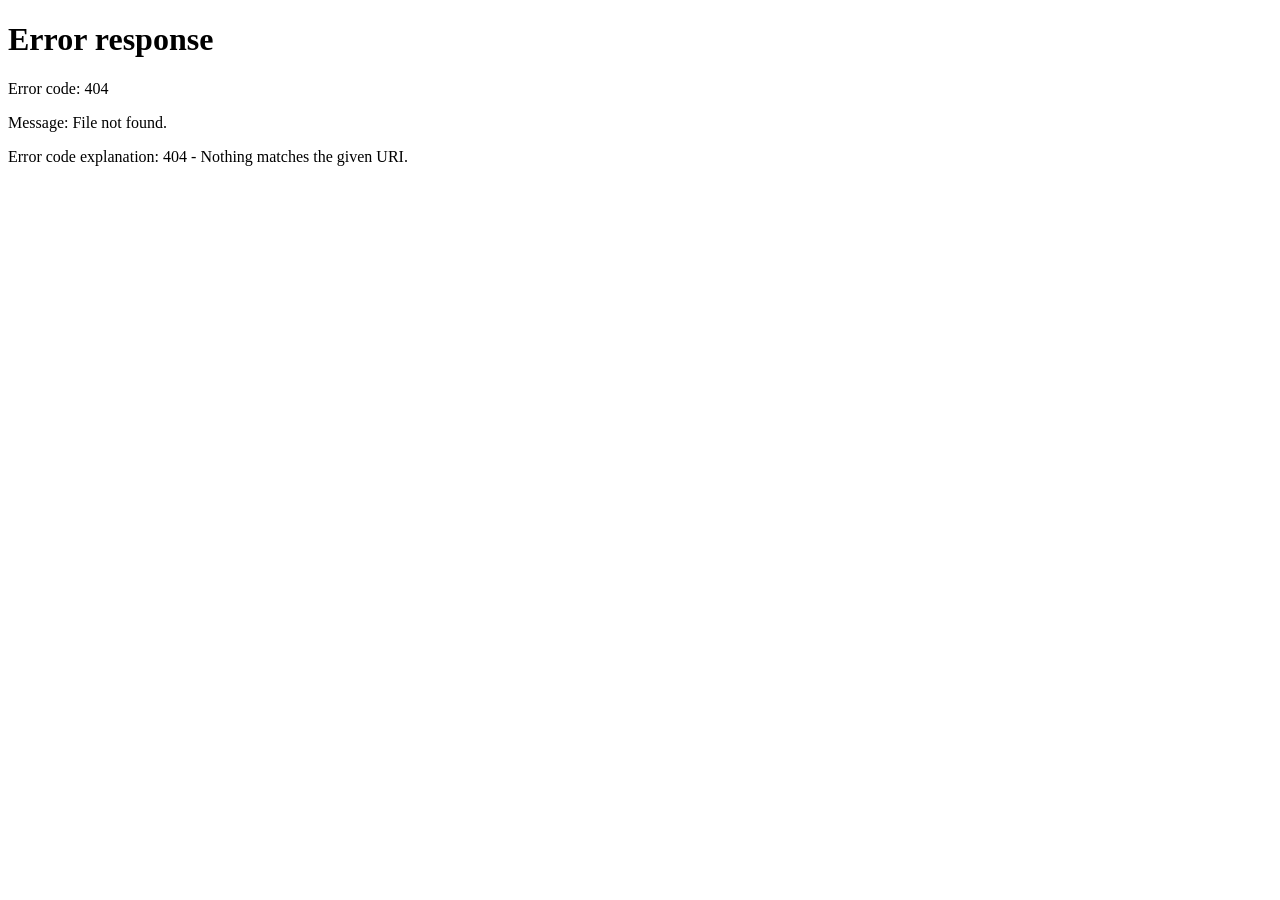
==== app/web/static/index.html @ 15aa7ac6 "wip" ====
<!DOCTYPE html>
<html lang="en">
<head>
  <meta charset="UTF-8" />
  <meta name="viewport" content="width=device-width, initial-scale=1.0" />
  <title>Quester</title>
  <script>window.location.replace('/login');</script>
</head>
<body></body>
</html>
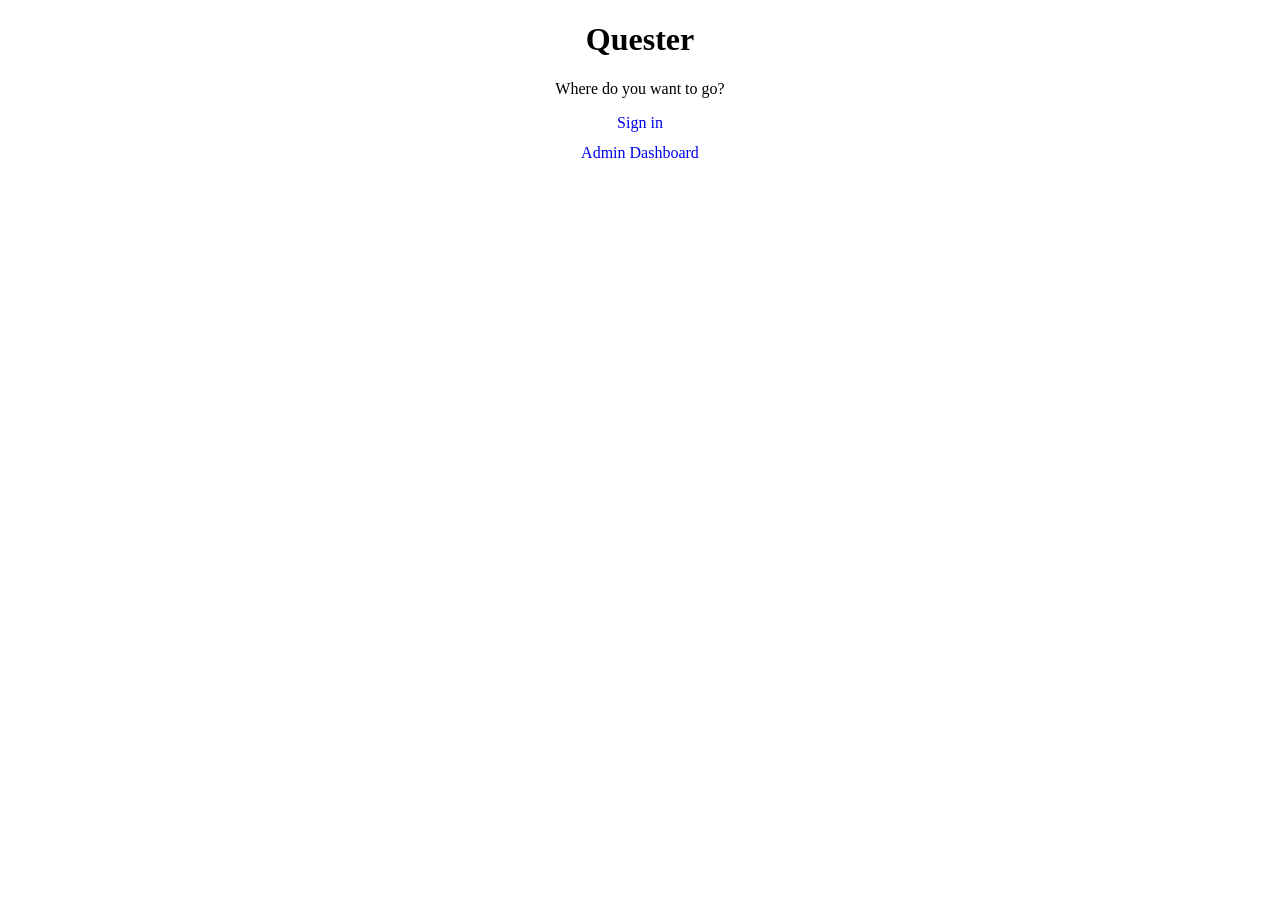
==== commit bb97d62d: "wip" ====
--- a/app/web/static/index.html
+++ b/app/web/static/index.html
@@ -4,7 +4,14 @@
   <meta charset="UTF-8" />
   <meta name="viewport" content="width=device-width, initial-scale=1.0" />
   <title>Quester</title>
-  <script>window.location.replace('/login');</script>
+  <link rel="stylesheet" href="/shared.css" />
 </head>
-<body></body>
+<body>
+  <div class="card" style="text-align:center;">
+    <h1>Quester</h1>
+    <p class="subtitle">Where do you want to go?</p>
+    <a href="/login" class="btn btn-primary" style="display:block;text-decoration:none;margin-bottom:0.75rem;">Sign in</a>
+    <a href="/admin_dashboard" class="btn btn-secondary" style="display:block;text-decoration:none;">Admin Dashboard</a>
+  </div>
+</body>
 </html>
